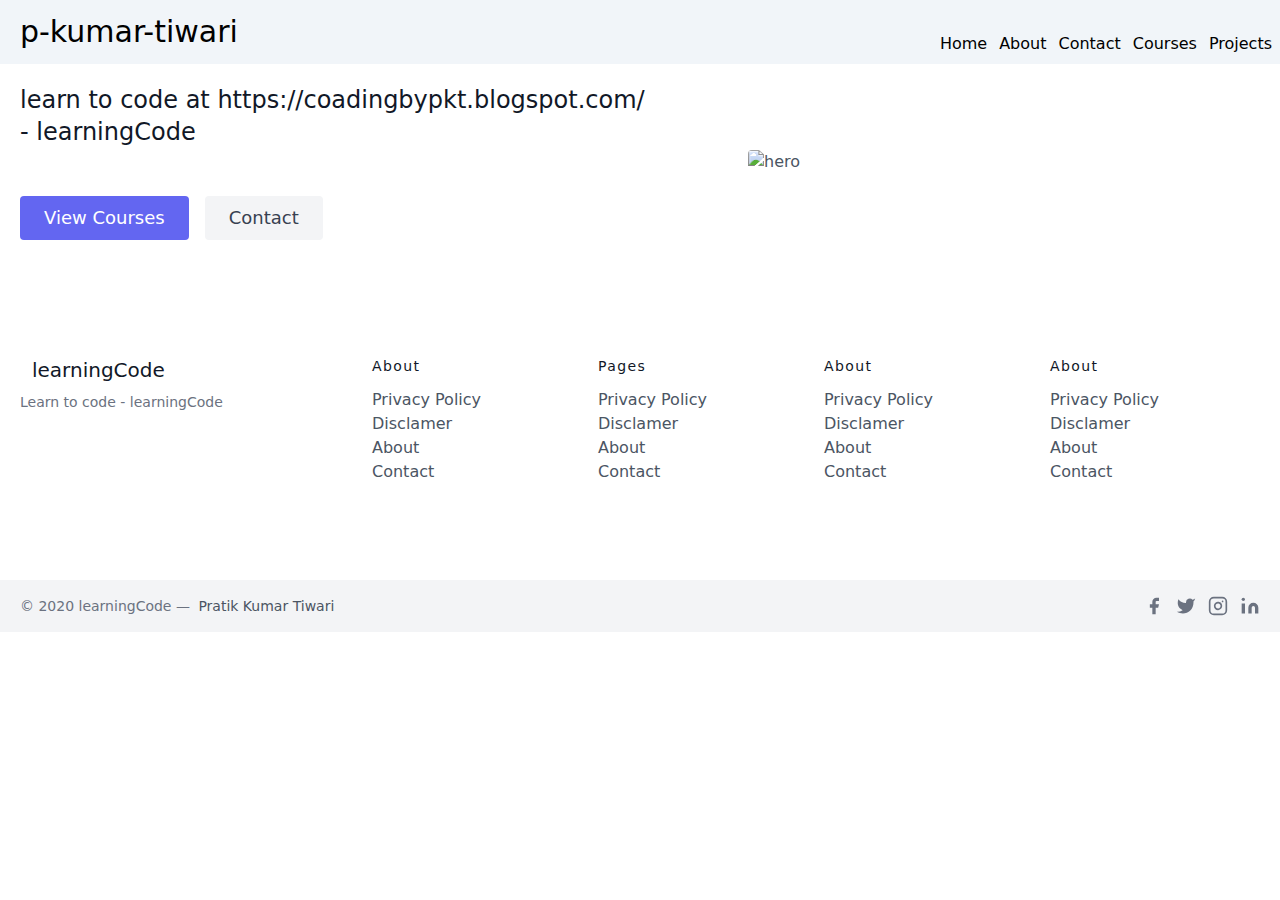
==== index.html @ b58cb0ad "Add files via upload" ====
<!DOCTYPE html>
<html lang="en">

<head>
  <meta charset="UTF-8">
  <meta http-equiv="X-UA-Compatible" content="IE=edge">
  <meta name="viewport" content="width=device-width, initial-scale=1.0">
  
  <title>Home</title>
  <link rel="stylesheet" href="./assets/index-d2bad1c8.css">
</head>

<body>
  <header>
    <nav class="px-2 py-2 bg-slate-100">
      <ul class="space-x-6 flex space-y-6 flex-wrap sm:space-x-3">
        <li class="mx-auto my-auto ml-3 text-3xl">p-kumar-tiwari</li>
        <li onclick="URL"><a href="/">Home</a></li>
        <li class="border-spacing-1"><a href="/">About</a></li>
        <li class="border-spacing-1"><a href="./pages/contect.html">Contact</a></li>
        <li class="border-spacing-1"><a href="./pages/courses.html">Courses</a></li>
        <li class="border-spacing-1"><a href="/">Projects</a></li>
      </ul>
    </nav>
  </header>

  <section class="text-gray-600 body-font">
    <div class="container mx-auto flex px-5 py-5 md:flex-row flex-col items-center">
      <div class="lg:flex-grow md:w-1/2 lg:pr-24 md:pr-16 flex flex-col md:items-start md:text-left mb-16 md:mb-0 items-center text-center">
        <h1 class="title-font sm:text-2xl text-2xl mb-4 font-medium text-gray-900">learn to code at https://coadingbypkt.blogspot.com/
          <br class="hidden lg:inline-block text-3xl">- learningCode
        </h1>
        <p class="mb-8 leading-relaxed"></p>
        <div class="flex justify-center">
          <button class="inline-flex text-white bg-indigo-500 border-0 py-2 px-6 focus:outline-none hover:bg-indigo-600 rounded text-lg"><a href="/">View Courses</a></button>
          <button class="ml-4 inline-flex text-gray-700 bg-gray-100 border-0 py-2 px-6 focus:outline-none hover:bg-gray-200 rounded text-lg"><a href="/">Contact</a></button>
        </div>
      </div>
      <div class="lg:max-w-lg lg:w-full md:w-1/2 w-5/6">
        <img class="object-cover object-center rounded" alt="hero" src="https://blogger.googleusercontent.com/img/b/R29vZ2xl/AVvXsEi2TI4xY2H_6IJeRPTmXO5YYRKAMVjzMTJtLtRCUUVph2Hx1pL4zJqnbYKRmVvq-HTSaM8v2Lch1cJgrfHWc-XfjFcxQgieD-HDrOJQuDPSiv464lMIc3u7tL5AU95TzmrjD5UIz6VqEF7TNM_6M44HTuf5IeagM05RRl_7VmKKZ4SRA9V7zm67xQyzjg/s320/IMG_20230103_170640.jpg">
      </div>
    </div>
  </section>

  <footer class="text-gray-600 body-font">
    <div
      class="container px-5 py-24 mx-auto flex md:items-center lg:items-start md:flex-row md:flex-nowrap flex-wrap flex-col">
      <div class="w-64 flex-shrink-0 md:mx-0 mx-auto text-center md:text-left">
        <a class="flex title-font font-medium items-center md:justify-start justify-center text-gray-900">
          <span class="ml-3 text-xl">learningCode</span>
        </a>
        <p class="mt-2 text-sm text-gray-500">Learn to code - learningCode</p>
      </div>
      <div class="flex-grow flex flex-wrap md:pl-20 -mb-10 md:mt-0 mt-10 md:text-left text-center">

        <div class="lg:w-1/4 md:w-1/2 w-full px-4">
          <h2 class="title-font font-medium text-gray-900 tracking-widest text-sm mb-3">About</h2>
          <nav class="list-none mb-10">
            <li><a href="/" class="text-gray-600 hover:text-gray-800">Privacy Policy</a></li>
            <li><a href="/" class="text-gray-600 hover:text-gray-800">Disclamer</a></li>
            <li><a href="/" class="text-gray-600 hover:text-gray-800">About</a></li>
            <li><a href="/" class="text-gray-600 hover:text-gray-800">Contact</a></li>
          </nav>
        </div>

        <div class="lg:w-1/4 md:w-1/2 w-full px-4">
          <h2 class="title-font font-medium text-gray-900 tracking-widest text-sm mb-3">Pages</h2>
          <nav class="list-none mb-10">
            <li><a href="/" class="text-gray-600 hover:text-gray-800">Privacy Policy</a></li>
            <li><a href="/" class="text-gray-600 hover:text-gray-800">Disclamer</a></li>
            <li><a href="/" class="text-gray-600 hover:text-gray-800">About</a></li>
            <li><a href="/" class="text-gray-600 hover:text-gray-800">Contact</a></li>
          </nav>
        </div>

        <div class="lg:w-1/4 md:w-1/2 w-full px-4">
          <h2 class="title-font font-medium text-gray-900 tracking-widest text-sm mb-3">About</h2>
          <nav class="list-none mb-10">
            <li><a href="/" class="text-gray-600 hover:text-gray-800">Privacy Policy</a></li>
            <li><a href="/" class="text-gray-600 hover:text-gray-800">Disclamer</a></li>
            <li><a href="/" class="text-gray-600 hover:text-gray-800">About</a></li>
            <li><a href="/" class="text-gray-600 hover:text-gray-800">Contact</a></li>
          </nav>
        </div>

        <div class="lg:w-1/4 md:w-1/2 w-full px-4">
          <h2 class="title-font font-medium text-gray-900 tracking-widest text-sm mb-3">About</h2>
          <nav class="list-none mb-10">
            <li><a href="/" class="text-gray-600 hover:text-gray-800">Privacy Policy</a></li>
            <li><a href="/" class="text-gray-600 hover:text-gray-800">Disclamer</a></li>
            <li><a href="/" class="text-gray-600 hover:text-gray-800">About</a></li>
            <li><a href="/" class="text-gray-600 hover:text-gray-800">Contact</a></li>
          </nav>
        </div>

      </div>
    </div>
    <div class="bg-gray-100">
      <div class="container mx-auto py-4 px-5 flex flex-wrap flex-col sm:flex-row">
        <p class="text-gray-500 text-sm text-center sm:text-left">© 2020 learningCode —
          <a href="https://twitter.com/knyttneve" rel="noopener noreferrer" class="text-gray-600 ml-1"
            target="_blank">Pratik Kumar Tiwari</a>
        </p>
        <span class="inline-flex sm:ml-auto sm:mt-0 mt-2 justify-center sm:justify-start">
          <a class="text-gray-500">
            <svg fill="currentColor" stroke-linecap="round" stroke-linejoin="round" stroke-width="2" class="w-5 h-5"
              viewBox="0 0 24 24">
              <path d="M18 2h-3a5 5 0 00-5 5v3H7v4h3v8h4v-8h3l1-4h-4V7a1 1 0 011-1h3z"></path>
            </svg>
          </a>
          <a class="ml-3 text-gray-500">
            <svg fill="currentColor" stroke-linecap="round" stroke-linejoin="round" stroke-width="2" class="w-5 h-5"
              viewBox="0 0 24 24">
              <path
                d="M23 3a10.9 10.9 0 01-3.14 1.53 4.48 4.48 0 00-7.86 3v1A10.66 10.66 0 013 4s-4 9 5 13a11.64 11.64 0 01-7 2c9 5 20 0 20-11.5a4.5 4.5 0 00-.08-.83A7.72 7.72 0 0023 3z">
              </path>
            </svg>
          </a>
          <a class="ml-3 text-gray-500">
            <svg fill="none" stroke="currentColor" stroke-linecap="round" stroke-linejoin="round" stroke-width="2"
              class="w-5 h-5" viewBox="0 0 24 24">
              <rect width="20" height="20" x="2" y="2" rx="5" ry="5"></rect>
              <path d="M16 11.37A4 4 0 1112.63 8 4 4 0 0116 11.37zm1.5-4.87h.01"></path>
            </svg>
          </a>
          <a class="ml-3 text-gray-500">
            <svg fill="currentColor" stroke="currentColor" stroke-linecap="round" stroke-linejoin="round"
              stroke-width="0" class="w-5 h-5" viewBox="0 0 24 24">
              <path stroke="none"
                d="M16 8a6 6 0 016 6v7h-4v-7a2 2 0 00-2-2 2 2 0 00-2 2v7h-4v-7a6 6 0 016-6zM2 9h4v12H2z"></path>
              <circle cx="4" cy="4" r="2" stroke="none"></circle>
            </svg>
          </a>
        </span>
      </div>
    </div>
  </footer>

</body>

</html>
---- assets/index-d2bad1c8.css ----
*,
:before,
:after {
    box-sizing: border-box;
    border-width: 0;
    border-style: solid;
    border-color: #e5e7eb
}

:before,
:after {
    --tw-content: ""
}

html {
    line-height: 1.5;
    -webkit-text-size-adjust: 100%;
    -moz-tab-size: 4;
    -o-tab-size: 4;
    tab-size: 4;
    font-family: ui-sans-serif, system-ui, -apple-system, BlinkMacSystemFont, Segoe UI, Roboto, Helvetica Neue, Arial, Noto Sans, sans-serif, "Apple Color Emoji", "Segoe UI Emoji", Segoe UI Symbol, "Noto Color Emoji";
    font-feature-settings: normal
}

body {
    margin: 0;
    line-height: inherit
}

hr {
    height: 0;
    color: inherit;
    border-top-width: 1px
}

abbr:where([title]) {
    -webkit-text-decoration: underline dotted;
    text-decoration: underline dotted
}

h1,
h2,
h3,
h4,
h5,
h6 {
    font-size: inherit;
    font-weight: inherit
}

a {
    color: inherit;
    text-decoration: inherit
}

b,
strong {
    font-weight: bolder
}

code,
kbd,
samp,
pre {
    font-family: ui-monospace, SFMono-Regular, Menlo, Monaco, Consolas, Liberation Mono, Courier New, monospace;
    font-size: 1em
}

small {
    font-size: 80%
}

sub,
sup {
    font-size: 75%;
    line-height: 0;
    position: relative;
    vertical-align: baseline
}

sub {
    bottom: -.25em
}

sup {
    top: -.5em
}

table {
    text-indent: 0;
    border-color: inherit;
    border-collapse: collapse
}

button,
input,
optgroup,
select,
textarea {
    font-family: inherit;
    font-size: 100%;
    font-weight: inherit;
    line-height: inherit;
    color: inherit;
    margin: 0;
    padding: 0
}

button,
select {
    text-transform: none
}

button,
[type=button],
[type=reset],
[type=submit] {
    -webkit-appearance: button;
    background-color: transparent;
    background-image: none
}

:-moz-focusring {
    outline: auto
}

:-moz-ui-invalid {
    box-shadow: none
}

progress {
    vertical-align: baseline
}

::-webkit-inner-spin-button,
::-webkit-outer-spin-button {
    height: auto
}

[type=search] {
    -webkit-appearance: textfield;
    outline-offset: -2px
}

::-webkit-search-decoration {
    -webkit-appearance: none
}

::-webkit-file-upload-button {
    -webkit-appearance: button;
    font: inherit
}

summary {
    display: list-item
}

blockquote,
dl,
dd,
h1,
h2,
h3,
h4,
h5,
h6,
hr,
figure,
p,
pre {
    margin: 0
}

fieldset {
    margin: 0;
    padding: 0
}

legend {
    padding: 0
}

ol,
ul,
menu {
    list-style: none;
    margin: 0;
    padding: 0
}

textarea {
    resize: vertical
}

input::-moz-placeholder,
textarea::-moz-placeholder {
    opacity: 1;
    color: #9ca3af
}

input::placeholder,
textarea::placeholder {
    opacity: 1;
    color: #9ca3af
}

button,
[role=button] {
    cursor: pointer
}

:disabled {
    cursor: default
}

img,
svg,
video,
canvas,
audio,
iframe,
embed,
object {
    display: block;
    vertical-align: middle
}

img,
video {
    max-width: 100%;
    height: auto
}

[hidden] {
    display: none
}

*,
:before,
:after {
    --tw-border-spacing-x: 0;
    --tw-border-spacing-y: 0;
    --tw-translate-x: 0;
    --tw-translate-y: 0;
    --tw-rotate: 0;
    --tw-skew-x: 0;
    --tw-skew-y: 0;
    --tw-scale-x: 1;
    --tw-scale-y: 1;
    --tw-pan-x: ;
    --tw-pan-y: ;
    --tw-pinch-zoom: ;
    --tw-scroll-snap-strictness: proximity;
    --tw-ordinal: ;
    --tw-slashed-zero: ;
    --tw-numeric-figure: ;
    --tw-numeric-spacing: ;
    --tw-numeric-fraction: ;
    --tw-ring-inset: ;
    --tw-ring-offset-width: 0px;
    --tw-ring-offset-color: #fff;
    --tw-ring-color: rgb(59 130 246 / .5);
    --tw-ring-offset-shadow: 0 0 #0000;
    --tw-ring-shadow: 0 0 #0000;
    --tw-shadow: 0 0 #0000;
    --tw-shadow-colored: 0 0 #0000;
    --tw-blur: ;
    --tw-brightness: ;
    --tw-contrast: ;
    --tw-grayscale: ;
    --tw-hue-rotate: ;
    --tw-invert: ;
    --tw-saturate: ;
    --tw-sepia: ;
    --tw-drop-shadow: ;
    --tw-backdrop-blur: ;
    --tw-backdrop-brightness: ;
    --tw-backdrop-contrast: ;
    --tw-backdrop-grayscale: ;
    --tw-backdrop-hue-rotate: ;
    --tw-backdrop-invert: ;
    --tw-backdrop-opacity: ;
    --tw-backdrop-saturate: ;
    --tw-backdrop-sepia:
}

::backdrop {
    --tw-border-spacing-x: 0;
    --tw-border-spacing-y: 0;
    --tw-translate-x: 0;
    --tw-translate-y: 0;
    --tw-rotate: 0;
    --tw-skew-x: 0;
    --tw-skew-y: 0;
    --tw-scale-x: 1;
    --tw-scale-y: 1;
    --tw-pan-x: ;
    --tw-pan-y: ;
    --tw-pinch-zoom: ;
    --tw-scroll-snap-strictness: proximity;
    --tw-ordinal: ;
    --tw-slashed-zero: ;
    --tw-numeric-figure: ;
    --tw-numeric-spacing: ;
    --tw-numeric-fraction: ;
    --tw-ring-inset: ;
    --tw-ring-offset-width: 0px;
    --tw-ring-offset-color: #fff;
    --tw-ring-color: rgb(59 130 246 / .5);
    --tw-ring-offset-shadow: 0 0 #0000;
    --tw-ring-shadow: 0 0 #0000;
    --tw-shadow: 0 0 #0000;
    --tw-shadow-colored: 0 0 #0000;
    --tw-blur: ;
    --tw-brightness: ;
    --tw-contrast: ;
    --tw-grayscale: ;
    --tw-hue-rotate: ;
    --tw-invert: ;
    --tw-saturate: ;
    --tw-sepia: ;
    --tw-drop-shadow: ;
    --tw-backdrop-blur: ;
    --tw-backdrop-brightness: ;
    --tw-backdrop-contrast: ;
    --tw-backdrop-grayscale: ;
    --tw-backdrop-hue-rotate: ;
    --tw-backdrop-invert: ;
    --tw-backdrop-opacity: ;
    --tw-backdrop-saturate: ;
    --tw-backdrop-sepia:
}

.container {
    width: 100%
}

@media (min-width: 640px) {
    .container {
        max-width: 640px
    }
}

@media (min-width: 768px) {
    .container {
        max-width: 768px
    }
}

@media (min-width: 1024px) {
    .container {
        max-width: 1024px
    }
}

@media (min-width: 1280px) {
    .container {
        max-width: 1280px
    }
}

@media (min-width: 1536px) {
    .container {
        max-width: 1536px
    }
}

.mx-auto {
    margin-left: auto;
    margin-right: auto
}

.my-auto {
    margin-top: auto;
    margin-bottom: auto
}

.ml-3 {
    margin-left: .75rem
}

.mb-16 {
    margin-bottom: 4rem
}

.mb-4 {
    margin-bottom: 1rem
}

.mb-8 {
    margin-bottom: 2rem
}

.ml-4 {
    margin-left: 1rem
}

.mt-2 {
    margin-top: .5rem
}

.-mb-10 {
    margin-bottom: -2.5rem
}

.mt-10 {
    margin-top: 2.5rem
}

.mb-3 {
    margin-bottom: .75rem
}

.mb-10 {
    margin-bottom: 2.5rem
}

.ml-1 {
    margin-left: .25rem
}

.flex {
    display: flex
}

.inline-flex {
    display: inline-flex
}

.hidden {
    display: none
}

.h-5 {
    height: 1.25rem
}

.w-5\/6 {
    width: 83.333333%
}

.w-64 {
    width: 16rem
}

.w-full {
    width: 100%
}

.w-5 {
    width: 1.25rem
}

.flex-shrink-0 {
    flex-shrink: 0
}

.flex-grow {
    flex-grow: 1
}

.border-spacing-1 {
    --tw-border-spacing-x: .25rem;
    --tw-border-spacing-y: .25rem;
    border-spacing: var(--tw-border-spacing-x) var(--tw-border-spacing-y)
}

.list-none {
    list-style-type: none
}

.flex-col {
    flex-direction: column
}

.flex-wrap {
    flex-wrap: wrap
}

.items-center {
    align-items: center
}

.justify-center {
    justify-content: center
}

.space-x-6>:not([hidden])~:not([hidden]) {
    --tw-space-x-reverse: 0;
    margin-right: calc(1.5rem * var(--tw-space-x-reverse));
    margin-left: calc(1.5rem * calc(1 - var(--tw-space-x-reverse)))
}

.space-y-6>:not([hidden])~:not([hidden]) {
    --tw-space-y-reverse: 0;
    margin-top: calc(1.5rem * calc(1 - var(--tw-space-y-reverse)));
    margin-bottom: calc(1.5rem * var(--tw-space-y-reverse))
}

.rounded {
    border-radius: .25rem
}

.border-0 {
    border-width: 0px
}

.bg-slate-100 {
    --tw-bg-opacity: 1;
    background-color: rgb(241 245 249 / var(--tw-bg-opacity))
}

.bg-indigo-500 {
    --tw-bg-opacity: 1;
    background-color: rgb(99 102 241 / var(--tw-bg-opacity))
}

.bg-gray-100 {
    --tw-bg-opacity: 1;
    background-color: rgb(243 244 246 / var(--tw-bg-opacity))
}

.object-cover {
    -o-object-fit: cover;
    object-fit: cover
}

.object-center {
    -o-object-position: center;
    object-position: center
}

.px-2 {
    padding-left: .5rem;
    padding-right: .5rem
}

.py-2 {
    padding-top: .5rem;
    padding-bottom: .5rem
}

.px-5 {
    padding-left: 1.25rem;
    padding-right: 1.25rem
}

.py-5 {
    padding-top: 1.25rem;
    padding-bottom: 1.25rem
}

.px-6 {
    padding-left: 1.5rem;
    padding-right: 1.5rem
}

.py-24 {
    padding-top: 6rem;
    padding-bottom: 6rem
}

.px-4 {
    padding-left: 1rem;
    padding-right: 1rem
}

.py-4 {
    padding-top: 1rem;
    padding-bottom: 1rem
}

.text-center {
    text-align: center
}

.text-3xl {
    font-size: 1.875rem;
    line-height: 2.25rem
}

.text-2xl {
    font-size: 1.5rem;
    line-height: 2rem
}

.text-lg {
    font-size: 1.125rem;
    line-height: 1.75rem
}

.text-xl {
    font-size: 1.25rem;
    line-height: 1.75rem
}

.text-sm {
    font-size: .875rem;
    line-height: 1.25rem
}

.font-medium {
    font-weight: 500
}

.leading-relaxed {
    line-height: 1.625
}

.tracking-widest {
    letter-spacing: .1em
}

.text-gray-600 {
    --tw-text-opacity: 1;
    color: rgb(75 85 99 / var(--tw-text-opacity))
}

.text-gray-900 {
    --tw-text-opacity: 1;
    color: rgb(17 24 39 / var(--tw-text-opacity))
}

.text-white {
    --tw-text-opacity: 1;
    color: rgb(255 255 255 / var(--tw-text-opacity))
}

.text-gray-700 {
    --tw-text-opacity: 1;
    color: rgb(55 65 81 / var(--tw-text-opacity))
}

.text-gray-500 {
    --tw-text-opacity: 1;
    color: rgb(107 114 128 / var(--tw-text-opacity))
}

.hover\:bg-indigo-600:hover {
    --tw-bg-opacity: 1;
    background-color: rgb(79 70 229 / var(--tw-bg-opacity))
}

.hover\:bg-gray-200:hover {
    --tw-bg-opacity: 1;
    background-color: rgb(229 231 235 / var(--tw-bg-opacity))
}

.hover\:text-gray-800:hover {
    --tw-text-opacity: 1;
    color: rgb(31 41 55 / var(--tw-text-opacity))
}

.focus\:outline-none:focus {
    outline: 2px solid transparent;
    outline-offset: 2px
}

@media (min-width: 640px) {
    .sm\:ml-auto {
        margin-left: auto
    }

    .sm\:mt-0 {
        margin-top: 0
    }

    .sm\:flex-row {
        flex-direction: row
    }

    .sm\:justify-start {
        justify-content: flex-start
    }

    .sm\:space-x-3>:not([hidden])~:not([hidden]) {
        --tw-space-x-reverse: 0;
        margin-right: calc(.75rem * var(--tw-space-x-reverse));
        margin-left: calc(.75rem * calc(1 - var(--tw-space-x-reverse)))
    }

    .sm\:text-left {
        text-align: left
    }

    .sm\:text-2xl {
        font-size: 1.5rem;
        line-height: 2rem
    }
}

@media (min-width: 768px) {
    .md\:mx-0 {
        margin-left: 0;
        margin-right: 0
    }

    .md\:mb-0 {
        margin-bottom: 0
    }

    .md\:mt-0 {
        margin-top: 0
    }

    .md\:w-1\/2 {
        width: 50%
    }

    .md\:flex-row {
        flex-direction: row
    }

    .md\:flex-nowrap {
        flex-wrap: nowrap
    }

    .md\:items-start {
        align-items: flex-start
    }

    .md\:items-center {
        align-items: center
    }

    .md\:justify-start {
        justify-content: flex-start
    }

    .md\:pr-16 {
        padding-right: 4rem
    }

    .md\:pl-20 {
        padding-left: 5rem
    }

    .md\:text-left {
        text-align: left
    }
}

@media (min-width: 1024px) {
    .lg\:inline-block {
        display: inline-block
    }

    .lg\:w-full {
        width: 100%
    }

    .lg\:w-1\/4 {
        width: 25%
    }

    .lg\:max-w-lg {
        max-width: 32rem
    }

    .lg\:flex-grow {
        flex-grow: 1
    }

    .lg\:items-start {
        align-items: flex-start
    }

    .lg\:pr-24 {
        padding-right: 6rem
    }
}
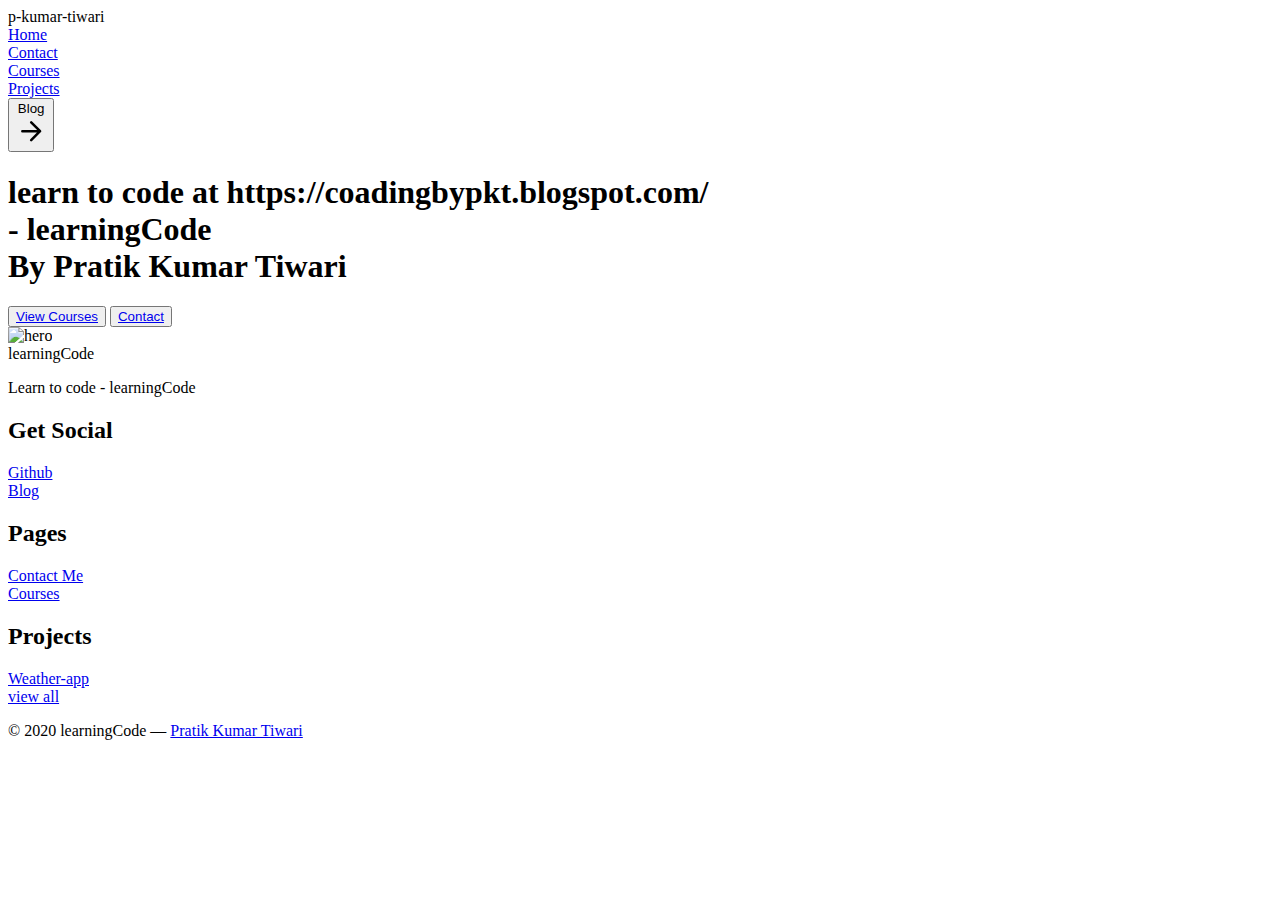
==== commit b41ba2c2: "Update index.html" ====
--- a/index.html
+++ b/index.html
@@ -7,44 +7,64 @@
   <meta name="viewport" content="width=device-width, initial-scale=1.0">
   
   <title>Home</title>
-  <link rel="stylesheet" href="./assets/index-d2bad1c8.css">
+  <link rel="stylesheet" href="/assets/index-6db87109.css">
 </head>
 
 <body>
-  <header>
-    <nav class="px-2 py-2 bg-slate-100">
-      <ul class="space-x-6 flex space-y-6 flex-wrap sm:space-x-3">
-        <li class="mx-auto my-auto ml-3 text-3xl">p-kumar-tiwari</li>
-        <li onclick="URL"><a href="/">Home</a></li>
-        <li class="border-spacing-1"><a href="/">About</a></li>
-        <li class="border-spacing-1"><a href="./pages/contect.html">Contact</a></li>
-        <li class="border-spacing-1"><a href="./pages/courses.html">Courses</a></li>
-        <li class="border-spacing-1"><a href="/">Projects</a></li>
-      </ul>
-    </nav>
+  <header class="text-gray-600 body-font">
+    <div class="container mx-auto flex flex-wrap p-5 flex-col md:flex-row items-center">
+      <a class="flex title-font font-medium items-center text-gray-900 mb-4 md:mb-0">
+        <span class="ml-3 text-xl">p-kumar-tiwari</span>
+      </a>
+      <nav class="md:ml-auto flex flex-wrap items-center text-base justify-center">
+        <li class='mr-5 list-none hover:text-gray-900'><a href='/'>Home</a></li>
+        <li class='mr-5 list-none hover:text-gray-900'><a href='./contact.html'>Contact</a></li>
+        <li class='mr-5 list-none hover:text-gray-900'><a
+            href='https://coadingbypkt.blogspot.com/p/courses.html'>Courses</a></li>
+        <li class='mr-5 list-none hover:text-gray-900'><a
+            href='https://coadingbypkt.blogspot.com/p/projects.html'>Projects</a></li>
+
+      </nav>
+      <a href="https://coadingbypkt.blogspot.com/">
+        <button
+          class="inline-flex items-center bg-gray-100 border-0 py-1 px-3 focus:outline-none hover:bg-gray-200 rounded text-base mt-4 md:mt-0">Blog
+          <svg fill="none" stroke="currentColor" stroke-linecap="round" stroke-linejoin="round" stroke-width="2"
+            class="w-4 h-4 ml-1" viewBox="0 0 24 24">
+            <path d="M5 12h14M12 5l7 7-7 7"></path>
+          </svg>
+        </button>
+      </a>
+    </div>
   </header>
 
   <section class="text-gray-600 body-font">
-    <div class="container mx-auto flex px-5 py-5 md:flex-row flex-col items-center">
-      <div class="lg:flex-grow md:w-1/2 lg:pr-24 md:pr-16 flex flex-col md:items-start md:text-left mb-16 md:mb-0 items-center text-center">
-        <h1 class="title-font sm:text-2xl text-2xl mb-4 font-medium text-gray-900">learn to code at https://coadingbypkt.blogspot.com/
-          <br class="hidden lg:inline-block text-3xl">- learningCode
+    <div class="container mx-auto flex px-5 py-2 md:flex-row flex-col items-center">
+      <div
+        class="lg:flex-grow md:w-1/2 lg:pr-24 md:pr-16 flex flex-col md:items-start md:text-left mb-16 md:mb-0 items-center text-center">
+        <h1 class="title-font sm:text-2xl text-2xl mb-4 font-medium text-gray-900">learn to code at
+          https://coadingbypkt.blogspot.com/
+          <br class="hidden lg:inline-block text-3xl">- learningCode <br> By Pratik Kumar Tiwari
         </h1>
         <p class="mb-8 leading-relaxed"></p>
         <div class="flex justify-center">
-          <button class="inline-flex text-white bg-indigo-500 border-0 py-2 px-6 focus:outline-none hover:bg-indigo-600 rounded text-lg"><a href="/">View Courses</a></button>
-          <button class="ml-4 inline-flex text-gray-700 bg-gray-100 border-0 py-2 px-6 focus:outline-none hover:bg-gray-200 rounded text-lg"><a href="/">Contact</a></button>
+          <button
+            class="inline-flex text-white bg-indigo-500 border-0 py-2 px-6 focus:outline-none hover:bg-indigo-600 rounded text-lg"><a
+              href="https://coadingbypkt.blogspot.com/p/courses.html">View Courses</a></button>
+          <button
+            class="ml-4 inline-flex text-gray-700 bg-gray-100 border-0 py-2 px-6 focus:outline-none hover:bg-gray-200 rounded text-lg"><a
+              href="./contact.html">Contact</a></button>
         </div>
       </div>
       <div class="lg:max-w-lg lg:w-full md:w-1/2 w-5/6">
-        <img class="object-cover object-center rounded" alt="hero" src="https://blogger.googleusercontent.com/img/b/R29vZ2xl/AVvXsEi2TI4xY2H_6IJeRPTmXO5YYRKAMVjzMTJtLtRCUUVph2Hx1pL4zJqnbYKRmVvq-HTSaM8v2Lch1cJgrfHWc-XfjFcxQgieD-HDrOJQuDPSiv464lMIc3u7tL5AU95TzmrjD5UIz6VqEF7TNM_6M44HTuf5IeagM05RRl_7VmKKZ4SRA9V7zm67xQyzjg/s320/IMG_20230103_170640.jpg">
+        <img class="object-cover object-center rounded" alt="hero"
+          src="https://blogger.googleusercontent.com/img/b/R29vZ2xl/AVvXsEi2TI4xY2H_6IJeRPTmXO5YYRKAMVjzMTJtLtRCUUVph2Hx1pL4zJqnbYKRmVvq-HTSaM8v2Lch1cJgrfHWc-XfjFcxQgieD-HDrOJQuDPSiv464lMIc3u7tL5AU95TzmrjD5UIz6VqEF7TNM_6M44HTuf5IeagM05RRl_7VmKKZ4SRA9V7zm67xQyzjg/s320/IMG_20230103_170640.jpg">
       </div>
     </div>
   </section>
 
   <footer class="text-gray-600 body-font">
     <div
-      class="container px-5 py-24 mx-auto flex md:items-center lg:items-start md:flex-row md:flex-nowrap flex-wrap flex-col">
+      class="container px-5 py-8 mx-auto flex md:items-center lg:items-start md:flex-row md:flex-nowrap flex-wrap flex-col">
       <div class="w-64 flex-shrink-0 md:mx-0 mx-auto text-center md:text-left">
         <a class="flex title-font font-medium items-center md:justify-start justify-center text-gray-900">
           <span class="ml-3 text-xl">learningCode</span>
@@ -54,88 +74,46 @@
       <div class="flex-grow flex flex-wrap md:pl-20 -mb-10 md:mt-0 mt-10 md:text-left text-center">
 
         <div class="lg:w-1/4 md:w-1/2 w-full px-4">
-          <h2 class="title-font font-medium text-gray-900 tracking-widest text-sm mb-3">About</h2>
+          <h2 class="title-font font-medium text-gray-900 tracking-widest text-sm mb-3">Get Social</h2>
           <nav class="list-none mb-10">
-            <li><a href="/" class="text-gray-600 hover:text-gray-800">Privacy Policy</a></li>
-            <li><a href="/" class="text-gray-600 hover:text-gray-800">Disclamer</a></li>
-            <li><a href="/" class="text-gray-600 hover:text-gray-800">About</a></li>
-            <li><a href="/" class="text-gray-600 hover:text-gray-800">Contact</a></li>
+            <li><a href="https://github.com/p-kumar-tiwari/" class="text-gray-600 hover:text-gray-800">Github</a></li>
+            <li><a href="https://coadingbypkt.blogspot.com/" class="text-gray-600 hover:text-gray-800">Blog</a></li>
           </nav>
         </div>
 
         <div class="lg:w-1/4 md:w-1/2 w-full px-4">
           <h2 class="title-font font-medium text-gray-900 tracking-widest text-sm mb-3">Pages</h2>
           <nav class="list-none mb-10">
-            <li><a href="/" class="text-gray-600 hover:text-gray-800">Privacy Policy</a></li>
-            <li><a href="/" class="text-gray-600 hover:text-gray-800">Disclamer</a></li>
-            <li><a href="/" class="text-gray-600 hover:text-gray-800">About</a></li>
-            <li><a href="/" class="text-gray-600 hover:text-gray-800">Contact</a></li>
+            <li><a href="./contact.html" class="text-gray-600 hover:text-gray-800">Contact Me</a></li>
+            <li><a href="https://coadingbypkt.blogspot.com/p/courses.html"
+                class="text-gray-600 hover:text-gray-800">Courses</a></li>
           </nav>
         </div>
 
-        <div class="lg:w-1/4 md:w-1/2 w-full px-4">
-          <h2 class="title-font font-medium text-gray-900 tracking-widest text-sm mb-3">About</h2>
-          <nav class="list-none mb-10">
-            <li><a href="/" class="text-gray-600 hover:text-gray-800">Privacy Policy</a></li>
-            <li><a href="/" class="text-gray-600 hover:text-gray-800">Disclamer</a></li>
-            <li><a href="/" class="text-gray-600 hover:text-gray-800">About</a></li>
-            <li><a href="/" class="text-gray-600 hover:text-gray-800">Contact</a></li>
-          </nav>
-        </div>
 
         <div class="lg:w-1/4 md:w-1/2 w-full px-4">
-          <h2 class="title-font font-medium text-gray-900 tracking-widest text-sm mb-3">About</h2>
+          <h2 class="title-font font-medium text-gray-900 tracking-widest text-sm mb-3">Projects</h2>
           <nav class="list-none mb-10">
-            <li><a href="/" class="text-gray-600 hover:text-gray-800">Privacy Policy</a></li>
-            <li><a href="/" class="text-gray-600 hover:text-gray-800">Disclamer</a></li>
-            <li><a href="/" class="text-gray-600 hover:text-gray-800">About</a></li>
-            <li><a href="/" class="text-gray-600 hover:text-gray-800">Contact</a></li>
+            <li><a href="https://p-kumar-tiwari.github.io/weather-app"
+                class="text-gray-600 hover:text-gray-800">Weather-app</a></li>
+            <li><a href="https://coadingbypkt.blogspot.com/p/projects.html"
+                class="text-gray-600 hover:text-gray-800">view all</a></li>
           </nav>
         </div>
 
       </div>
     </div>
     <div class="bg-gray-100">
-      <div class="container mx-auto py-4 px-5 flex flex-wrap flex-col sm:flex-row">
+      <div class="container mx-auto py-5 px-5 flex flex-wrap flex-col sm:flex-row">
         <p class="text-gray-500 text-sm text-center sm:text-left">© 2020 learningCode —
-          <a href="https://twitter.com/knyttneve" rel="noopener noreferrer" class="text-gray-600 ml-1"
+          <a href="https://github.com/p-kumar-tiwari/" rel="noopener noreferrer" class="text-gray-600 ml-1"
             target="_blank">Pratik Kumar Tiwari</a>
         </p>
-        <span class="inline-flex sm:ml-auto sm:mt-0 mt-2 justify-center sm:justify-start">
-          <a class="text-gray-500">
-            <svg fill="currentColor" stroke-linecap="round" stroke-linejoin="round" stroke-width="2" class="w-5 h-5"
-              viewBox="0 0 24 24">
-              <path d="M18 2h-3a5 5 0 00-5 5v3H7v4h3v8h4v-8h3l1-4h-4V7a1 1 0 011-1h3z"></path>
-            </svg>
-          </a>
-          <a class="ml-3 text-gray-500">
-            <svg fill="currentColor" stroke-linecap="round" stroke-linejoin="round" stroke-width="2" class="w-5 h-5"
-              viewBox="0 0 24 24">
-              <path
-                d="M23 3a10.9 10.9 0 01-3.14 1.53 4.48 4.48 0 00-7.86 3v1A10.66 10.66 0 013 4s-4 9 5 13a11.64 11.64 0 01-7 2c9 5 20 0 20-11.5a4.5 4.5 0 00-.08-.83A7.72 7.72 0 0023 3z">
-              </path>
-            </svg>
-          </a>
-          <a class="ml-3 text-gray-500">
-            <svg fill="none" stroke="currentColor" stroke-linecap="round" stroke-linejoin="round" stroke-width="2"
-              class="w-5 h-5" viewBox="0 0 24 24">
-              <rect width="20" height="20" x="2" y="2" rx="5" ry="5"></rect>
-              <path d="M16 11.37A4 4 0 1112.63 8 4 4 0 0116 11.37zm1.5-4.87h.01"></path>
-            </svg>
-          </a>
-          <a class="ml-3 text-gray-500">
-            <svg fill="currentColor" stroke="currentColor" stroke-linecap="round" stroke-linejoin="round"
-              stroke-width="0" class="w-5 h-5" viewBox="0 0 24 24">
-              <path stroke="none"
-                d="M16 8a6 6 0 016 6v7h-4v-7a2 2 0 00-2-2 2 2 0 00-2 2v7h-4v-7a6 6 0 016-6zM2 9h4v12H2z"></path>
-              <circle cx="4" cy="4" r="2" stroke="none"></circle>
-            </svg>
-          </a>
-        </span>
+      
       </div>
     </div>
   </footer>
 
 </body>
 
-</html>+</html>
